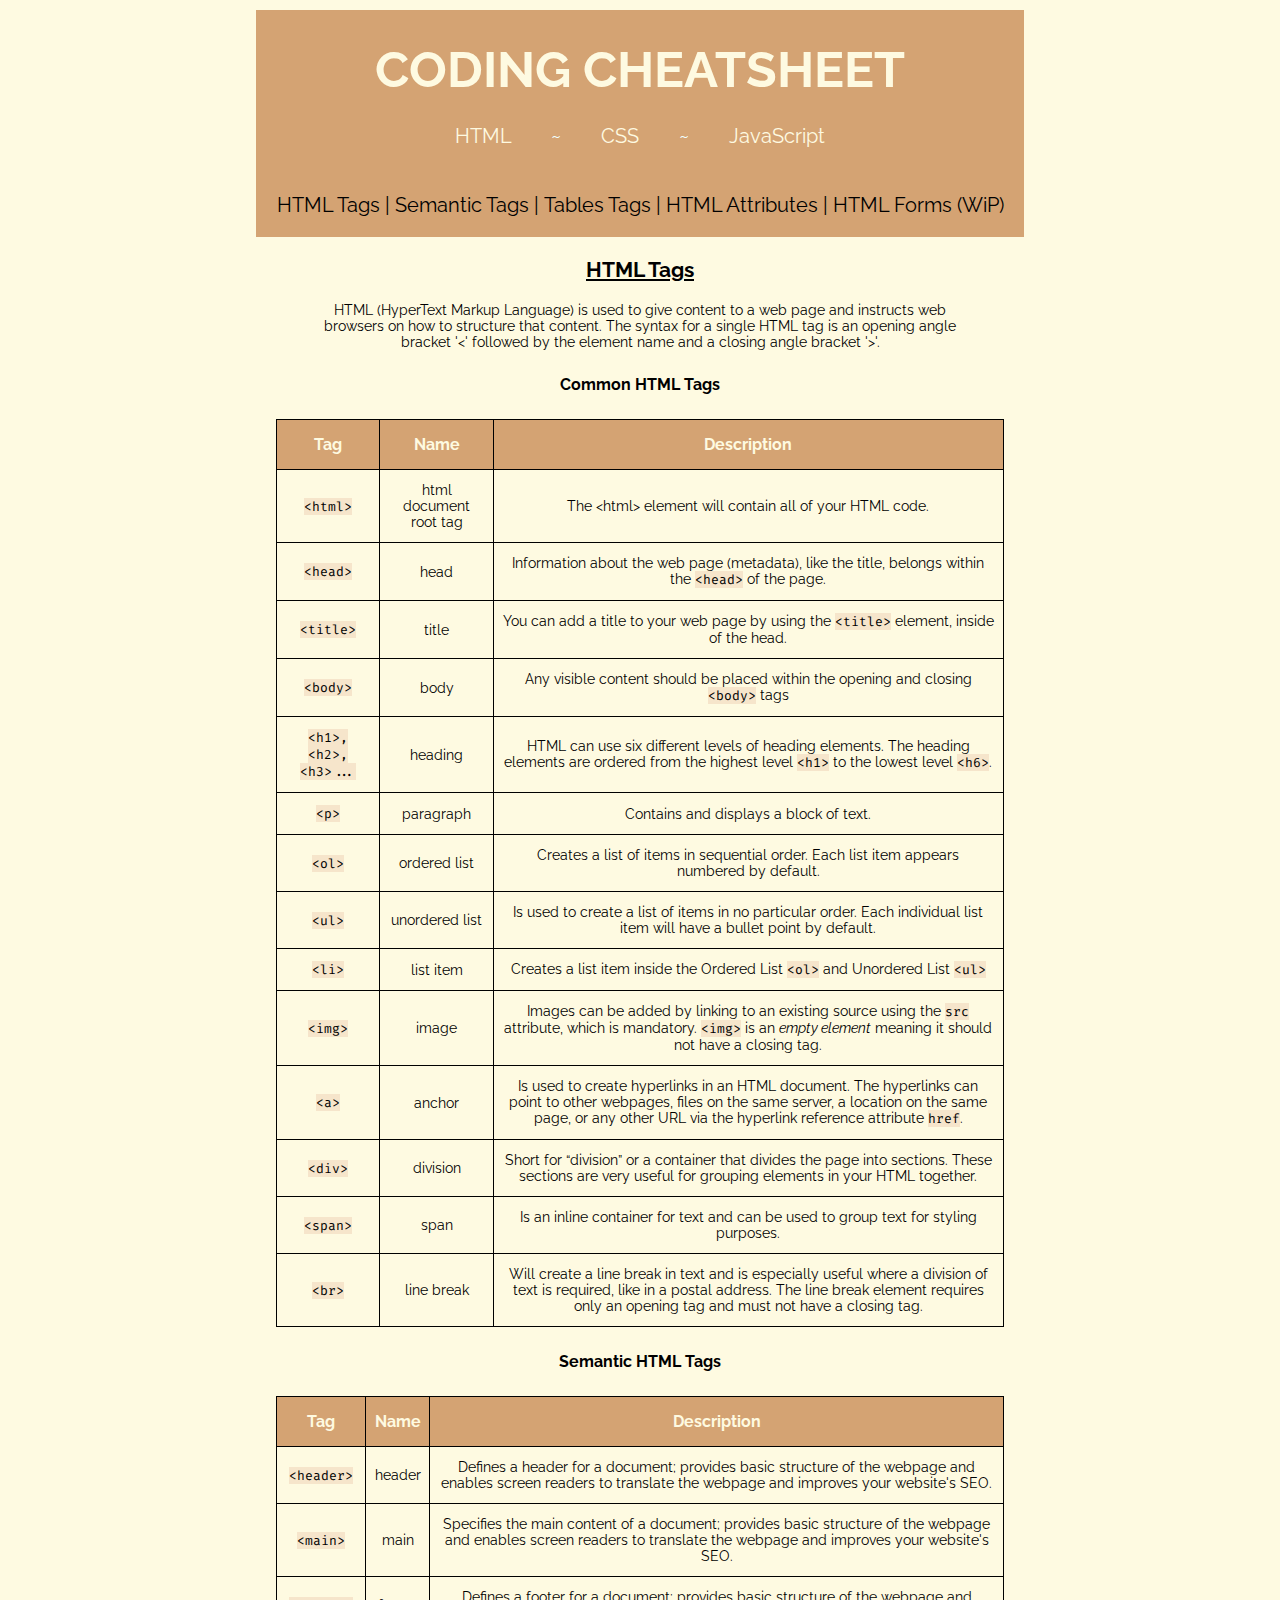
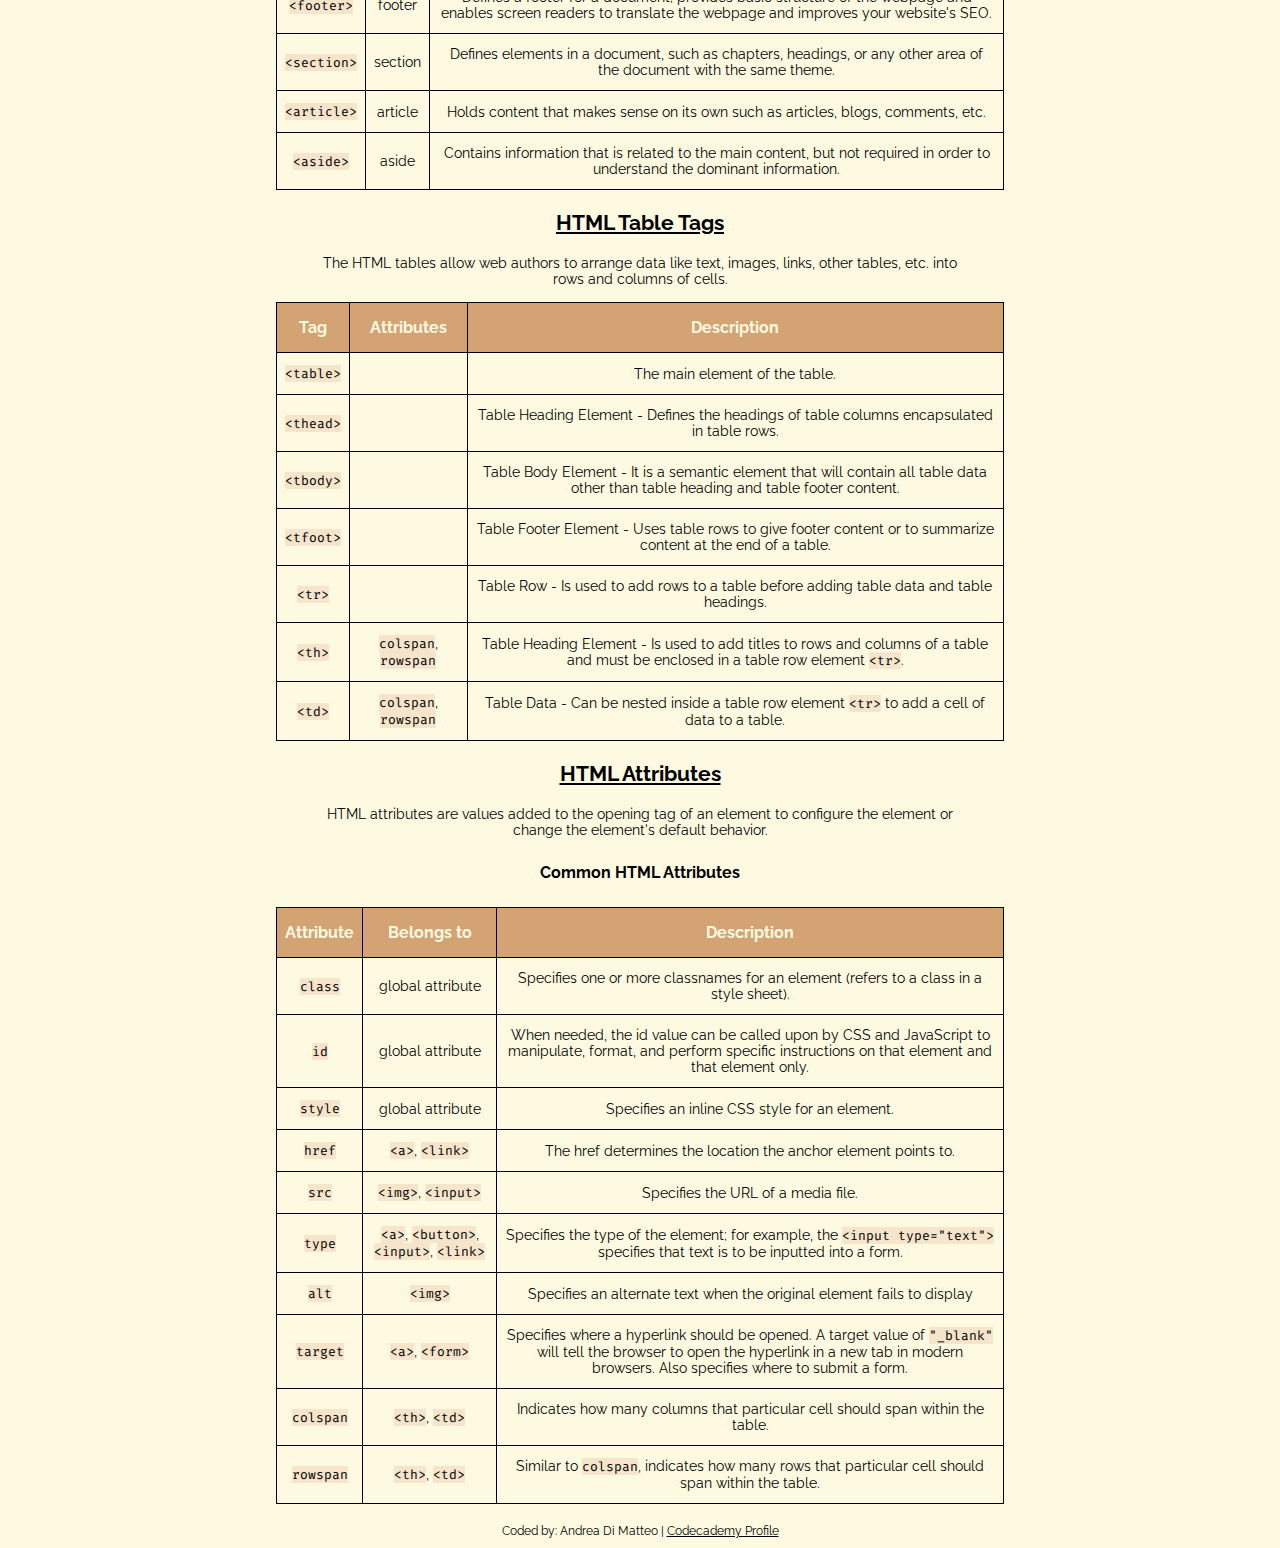
==== index.html @ 1c5f1e34 "Files uploaded" ====
<!DOCTYPE html>
<html>

<head>
    <title>HTML Cheatsheet</title>
    <link href="https://fonts.googleapis.com/css2?family=Raleway:wght@400;700&display=swap" rel="stylesheet">
    <link href="https://fonts.googleapis.com/css2?family=Fira+Code&display=swap" rel="stylesheet">
    <link rel="stylesheet" href="resources/css/styles.css" type="text/css">
</head>

<body>
    <div class="container">
        <header>
            <h1>Coding Cheatsheet</h1>
            <nav>
                <ul class="nav">
                    <li><a href="#">HTML</a>
                        <p style="color: azure; display: inline-block;">~</p>
                    </li>
                    <li><a href="css.html">CSS</a>
                        <p style="color: azure; display: inline-block;">~</p>
                    </li>
                    <li><a href="#">JavaScript</a></li>
                </ul>
            </nav>
            <ul class="nav second">
                <li><a href="#html-tags">HTML Tags |</a></li>
                <li><a href="#semantic-tags">Semantic Tags |</a></li>
                <li><a href="#table-tags">Tables Tags |</a></li>
                <li><a href="#html-attributes">HTML Attributes |</a></li>
                <li><a href="#form-tags">HTML Forms (WiP)</a></li>
            </ul>
        </header>
        <main>

            <!-- COMMON TAGS -->

            <h2 id="html-tags">HTML Tags</h2>
            <p>HTML (HyperText Markup Language) is used to give content to a web page and instructs web browsers on how
                to structure that content. The syntax for a single HTML tag is an opening angle bracket '<' followed by
                    the element name and a closing angle bracket '>'.
            </p>
            <h3>Common HTML Tags</h3>
            <table>
                <thead>
                    <tr>
                        <th>Tag</th>
                        <th>Name</th>
                        <th>Description</th>
                    </tr>
                </thead>
                <tbody>
                    <tr>
                        <td><span class="tag">&lt;html&gt;</span></td>
                        <td>html document root tag</td>
                        <td>The &lt;html&gt; element will contain all of your HTML code.</td>
                    </tr>
                    <tr>
                        <td><span class="tag">&lt;head&gt;</span></td>
                        <td>head</td>
                        <td>Information about the web page (metadata), like the title, belongs within the <span
                                class="tag">&lt;head&gt;</span> of
                            the page.</td>
                    </tr>
                    <tr>
                        <td><span class="tag">&lt;title&gt;</span></td>
                        <td>title</td>
                        <td>You can add a title to your web page by using the <span class="tag">&lt;title&gt;</span>
                            element, inside of the head.
                        </td>
                    </tr>
                    <tr>
                        <td><span class="tag">&lt;body&gt;</span></td>
                        <td>body</td>
                        <td>Any visible content should be placed within the opening and closing <span
                                class="tag">&lt;body&gt;</span> tags</td>
                    </tr>
                    <tr>
                        <td><span class="tag">&lt;h1&gt;, &lt;h2&gt;, &lt;h3&gt;...</span></td>
                        <td>heading</td>
                        <td>HTML can use six different levels of heading elements. The heading elements are ordered from
                            the highest level <span class="tag">&lt;h1&gt;</span> to the lowest level <span
                                class="tag">&lt;h6&gt;</span>.</td>
                    </tr>
                    <tr>
                        <td><span class="tag">&lt;p&gt;</span></td>
                        <td>paragraph</td>
                        <td>Contains and displays a block of text.</td>
                    </tr>
                    <tr>
                        <td><span class="tag">&lt;ol&gt;</span></td>
                        <td>ordered list</td>
                        <td>Creates a list of items in sequential order. Each list item appears numbered by default.
                        </td>
                    </tr>
                    <tr>
                        <td><span class="tag">&lt;ul&gt;</span></td>
                        <td>unordered list</td>
                        <td>Is used to create a list of items in no particular order. Each individual list item will
                            have a bullet point by default.</td>
                    </tr>
                    <tr>
                        <td><span class="tag">&lt;li&gt;</span></td>
                        <td>list item</td>
                        <td>Creates a list item inside the Ordered List <span class="tag">&lt;ol&gt;</span> and
                            Unordered List <span class="tag">&lt;ul&gt;</span></td>
                    </tr>
                    <tr>
                        <td><span class="tag">&lt;img&gt;</span></td>
                        <td>image</td>
                        <td>Images can be added by linking to an existing source using the <span class="tag">src</span>
                            attribute, which is mandatory. <span class="tag">&lt;img&gt;</span> is an <em>empty
                                element</em> meaning it should not have a closing tag.

                        </td>
                    </tr>
                    <tr>
                        <td><span class="tag">&lt;a&gt;</span></td>
                        <td>anchor</td>
                        <td>Is used to create hyperlinks in an HTML document. The hyperlinks can point to other
                            webpages, files on the same server, a location on the same page, or any other URL via the
                            hyperlink reference attribute <span class="tag">href</span>.</td>
                    </tr>
                    <tr>
                        <td><span class="tag">&lt;div&gt;</span></td>
                        <td>division</td>
                        <td>Short for “division” or a container that divides the page into sections. These sections are
                            very useful for grouping elements in your HTML together.
                        </td>
                    </tr>
                    <tr>
                        <td><span class="tag">&lt;span&gt;</span></td>
                        <td>span</td>
                        <td>Is an inline container for text and can be used to group text for styling purposes.
                        </td>
                    </tr>
                    <tr>
                        <td><span class="tag">&lt;br&gt;</span></td>
                        <td>line break</td>
                        <td>Will create a line break in text and is especially useful where a division of text is
                            required, like in a postal address. The line break element requires only an opening tag and
                            must not have a closing tag.
                        </td>
                    </tr>
                </tbody>
            </table>

            <!-- SEMANTIC TAGS-->

            <h3 id="semantic-tags">Semantic HTML Tags</h3>
            <table>
                <thead>
                    <tr>
                        <th>Tag</th>
                        <th>Name</th>
                        <th>Description</th>
                    </tr>
                </thead>
                <tbody>
                    <tr>
                        <td><span class="tag">&lt;header&gt;</span></td>
                        <td>header</td>
                        <td>Defines a header for a document; provides basic structure of the webpage and enables screen
                            readers to translate the webpage and improves your website's SEO.
                        </td>
                    </tr>
                    <tr>
                        <td><span class="tag">&lt;main&gt;</span></td>
                        <td>main</td>
                        <td>Specifies the main content of a document; provides basic structure of the webpage and
                            enables
                            screen readers to translate the webpage and improves your website's SEO.
                        </td>
                    </tr>
                    <tr>
                        <td><span class="tag">&lt;footer&gt;</span></td>
                        <td>footer</td>
                        <td>Defines a footer for a document; provides basic structure of the webpage and enables screen
                            readers to translate the webpage and improves your website's SEO.</td>
                    </tr>
                    <tr>
                        <td><span class="tag">&lt;section&gt;</span></td>
                        <td>section</td>
                        <td>Defines elements in a document, such as chapters, headings, or any other area of the
                            document
                            with the same theme.
                        </td>
                    </tr>
                    <tr>
                        <td><span class="tag">&lt;article&gt;</span></td>
                        <td>article</td>
                        <td>Holds content that makes sense on its own such as articles, blogs, comments, etc.
                        </td>
                    </tr>
                    <tr>
                        <td><span class="tag">&lt;aside&gt;</span></td>
                        <td>aside</td>
                        <td>Contains information that is related to the main content, but not required in order to
                            understand the dominant information.</td>
                    </tr>
                </tbody>
            </table>

            <!-- TABLE TAGS -->

            <h2 id="table-tags">HTML Table Tags</h2>
            <p>The HTML tables allow web authors to arrange data like text, images, links, other tables, etc. into rows
                and columns of cells.</p>
            <table>
                <thead>
                    <tr>
                        <th>Tag</th>
                        <th>Attributes</th>
                        <th>Description</th>
                    </tr>
                </thead>
                <tbody>
                    <tr>
                        <td><span class="tag">&lt;table&gt;</span></td>
                        <td></td>
                        <td>The main element of the table.</td>
                    </tr>
                    <tr>
                        <td><span class="tag">&lt;thead&gt;</span></td>
                        <td></td>
                        <td>Table Heading Element - Defines the headings of table columns encapsulated in table rows.
                        </td>
                    </tr>
                    <tr>
                        <td><span class="tag">&lt;tbody&gt;</span></td>
                        <td></td>
                        <td>Table Body Element - It is a semantic element that will contain all table data other than
                            table heading and table footer content. </td>
                    </tr>
                    <tr>
                        <td> <span class="tag">&lt;tfoot&gt;</span></td>
                        <td></td>
                        <td>Table Footer Element - Uses table rows to give footer content or to summarize content at the
                            end of a table.</td>
                    </tr>
                    <tr>
                        <td><span class="tag">&lt;tr&gt;</span></td>
                        <td></td>
                        <td>Table Row - Is used to add rows to a table before adding table data and table headings.</td>
                    </tr>
                    <tr>
                        <td><span class="tag">&lt;th&gt;</span></td>
                        <td><span class="tag">colspan</span>, <span class="tag">rowspan</span></td>
                        <td>Table Heading Element - Is used to add titles to rows and columns of a table and must be
                            enclosed in a table row element <span class="tag">&lt;tr&gt;</span>.</td>
                    </tr>
                    <tr>
                        <td><span class="tag">&lt;td&gt;</span></td>
                        <td><span class="tag">colspan</span>, <span class="tag">rowspan</span></td>
                        <td>Table Data - Can be nested inside a table row element <span class="tag">&lt;tr&gt;</span> to
                            add a cell of data to a table.</td>
                    </tr>

                </tbody>
            </table>

            <!-- ATTRIBUTES -->

            <h2 id="html-attributes">HTML Attributes</h2>
            <p>HTML attributes are values added to the opening tag of an element to configure the element or change the
                element's default behavior. </p>
            <h3>Common HTML Attributes</h3>
            <table>
                <thead>
                    <tr>
                        <th>Attribute</th>
                        <th>Belongs to</th>
                        <th>Description</th>
                    </tr>
                </thead>
                <tbody>
                    <tr>
                        <td><span class="tag">class</span></td>
                        <td>global attribute</td>
                        <td>Specifies one or more classnames for an element (refers to a class in a style sheet).</td>
                    </tr>
                    <tr>
                        <td><span class="tag">id</span></td>
                        <td>global attribute</td>
                        <td>When needed, the id value can be called upon by CSS and
                            JavaScript to manipulate, format, and perform specific instructions on that element and that
                            element only.</td>
                    </tr>
                    <tr>
                        <td><span class="tag">style</span></td>
                        <td>global attribute</td>
                        <td>Specifies an inline CSS style for an element.</td>
                    </tr>
                    <tr>
                        <td><span class="tag">href</span></td>
                        <td><span class="tag">&lt;a&gt;</span>, <span class="tag">&lt;link&gt;</span></td>
                        <td>The href determines the location the anchor element points to.</td>
                    </tr>
                    <tr>
                        <td><span class="tag">src</span></td>
                        <td><span class="tag">&lt;img&gt;</span>, <span class="tag">&lt;input&gt;</span></td>
                        <td>Specifies the URL of a media file.</td>
                    </tr>
                    <tr>
                        <td><span class="tag">type</span></td>
                        <td><span class="tag">&lt;a&gt;</span>, <span class="tag">&lt;button&gt;</span>, <span
                                class="tag">&lt;input&gt;</span>, <span class="tag">&lt;link&gt;</span></td>
                        <td>Specifies the type of the element; for example, the <span class="tag">&lt;input
                                type="text"&gt;</span> specifies that text is to be inputted into a form.</td>
                    </tr>
                    <tr>
                        <td><span class="tag">alt</span></td>
                        <td><span class="tag">&lt;img&gt;</span></td>
                        <td>Specifies an alternate text when the original element fails to display</td>
                    </tr>
                    <tr>
                        <td><span class="tag">target</span></td>
                        <td><span class="tag">&lt;a&gt;</span>, <span class="tag">&lt;form&gt;</span></td>
                        <td>Specifies where a hyperlink should be opened. A target value of <span
                                class="tag">"_blank"</span> will tell the browser to open the hyperlink in a new tab in
                            modern browsers. Also specifies where to submit a form.</td>
                    </tr>
                    <tr>
                        <td><span class="tag">colspan</span></td>
                        <td><span class="tag">&lt;th&gt;</span>, <span class="tag">&lt;td&gt;</span></td>
                        <td>Indicates how many columns that particular cell should span within the table.</td>
                    </tr>
                    <tr>
                        <td><span class="tag">rowspan</span></td>
                        <td><span class="tag">&lt;th&gt;</span>, <span class="tag">&lt;td&gt;</span></td>
                        <td>Similar to <span class="tag">colspan</span>, indicates how many rows that particular cell
                            should span within the table.</td>
                    </tr>
                </tbody>
            </table>
        </main>
        <footer>
            <div>
                <ul class="contact">
                    <li>Coded by: Andrea Di Matteo |</li>
                    <li><a href="https://www.codecademy.com/profiles/Shivian_">Codecademy Profile</a></li>
                </ul>
            </div>
        </footer>
    </div>
</body>

</html>
---- resources/css/styles.css ----
* {
  margin: 0;
  padding: 0;
  box-sizing: border-box;
}

body {
  background-color: hsl(52, 94%, 94%);
  font-family: 'Raleway', sans-serif;
  text-align: center;
  font-size: 14px;
}

.container {
  margin: 10px auto;
  width: 60%;
  min-width: 380px;
}

header {
  background-color: hsl(30, 53%, 64%);
}

h1 {
  font-size: 50px;
  text-align: center;
  text-transform: uppercase;
  padding: 30px;
  padding-bottom: 10px;
  color: hsl(52, 94%, 94%);
}

ul {
  list-style-type: none;
  text-align: center;
  font-size: 20px;
  padding-bottom: 20px;
}

li {
  display: inline;
}

.nav a {
  text-decoration: none;
  color: hsl(52, 94%, 94%);
}

.second {
  margin: 10px;
}

.second a{
  color: black;
}

a:hover {
  color: black;
  opacity: 75%;
  text-decoration: none;
}

main {
  padding: 20px;
  padding-top: 0px;
}

h2 {
  text-decoration: underline;
  margin: 20px;
}

h3 {
  margin: 25px;
}

p {
  margin: 15px;
  padding: 0px 20px;
}

table {
  border-collapse: collapse;
  width: 100;
}

th {
  height: 50px;
  font-size: 16px;
  text-align: center;
  background-color: hsl(30, 53%, 64%);
  color: hsl(52, 94%, 94%);;
}

td, th {
  border: 1px solid black;
  padding: 8px;
  padding-top: 12px;
  padding-bottom: 12px;
}

.tag {
  font-family: 'Fira Code', monospace;
  font-size: 13px;
  background-color: hsl(37, 70%, 88%);
}

tr:hover {
  background-color: hsl(43, 82%, 89%);
}

.contact{
  font-size: 12px;
  padding-bottom: 0;
}

.contact a {
  color: black;
}
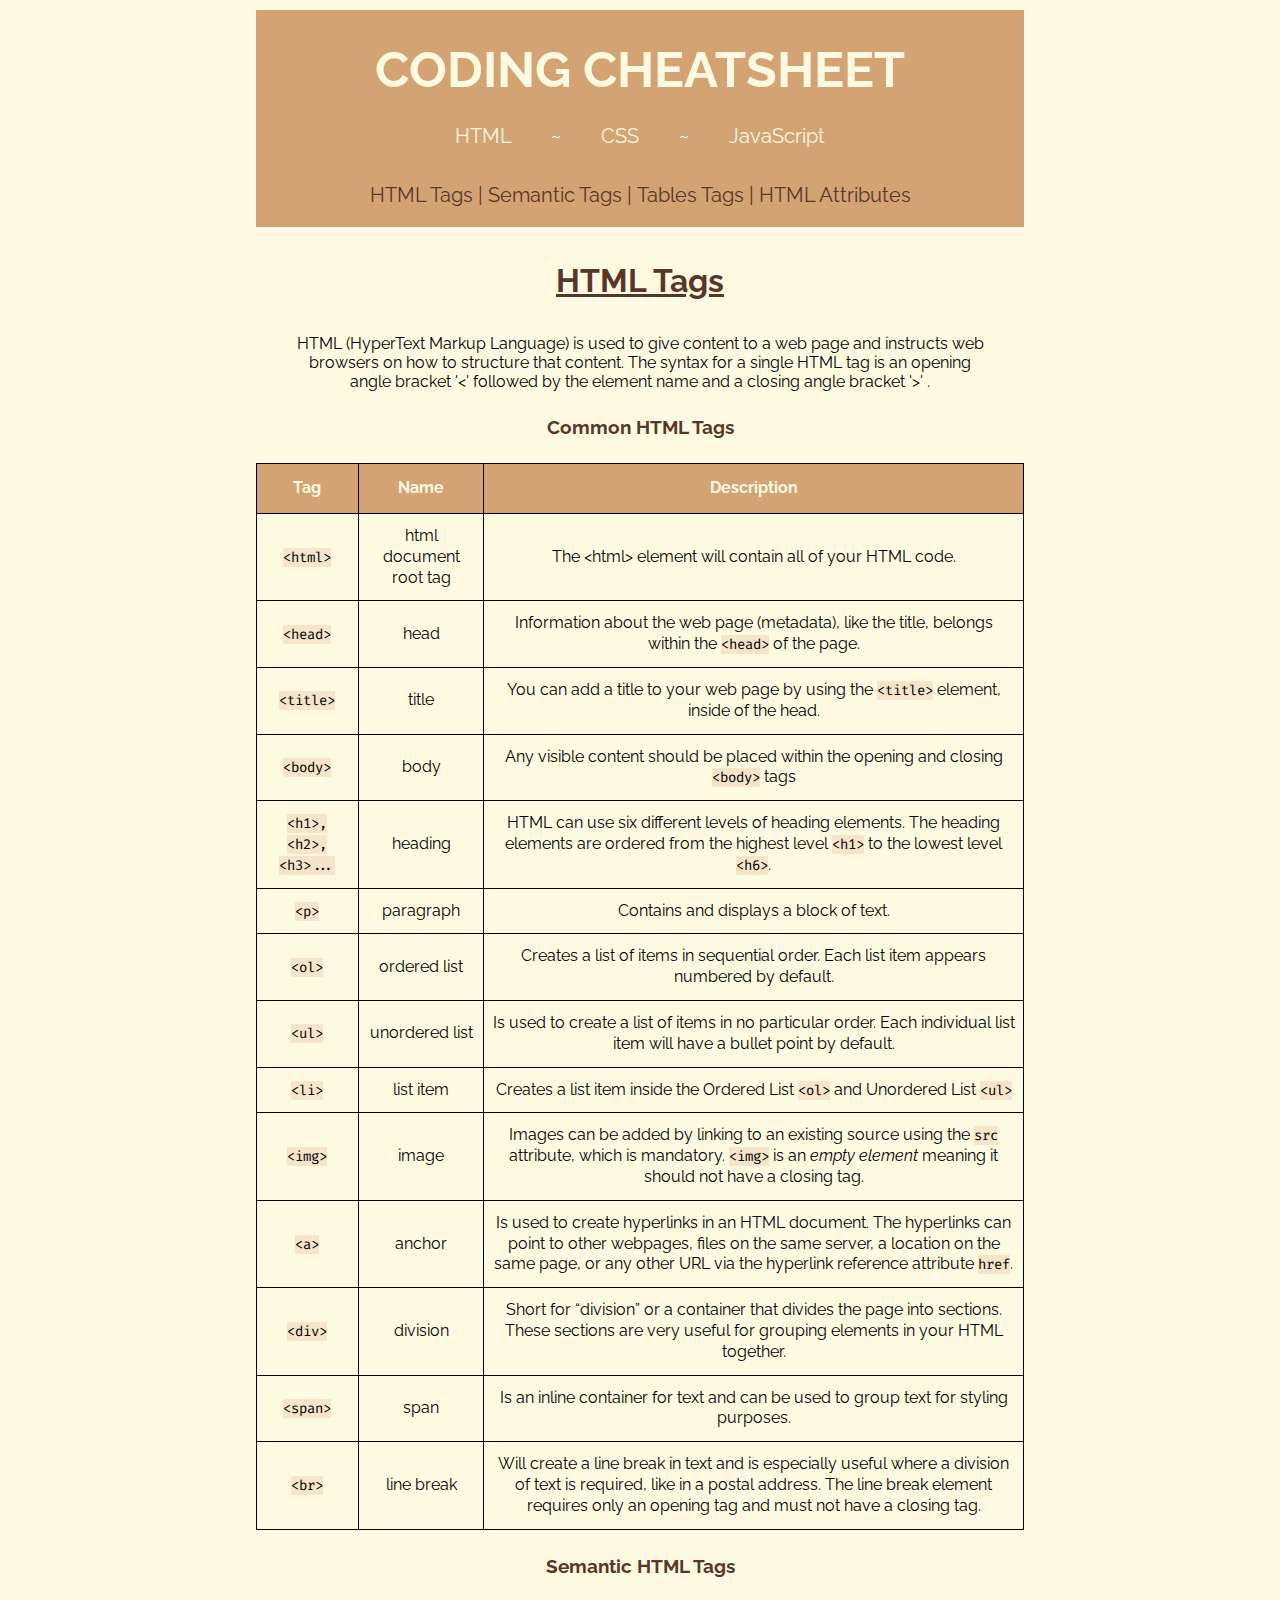
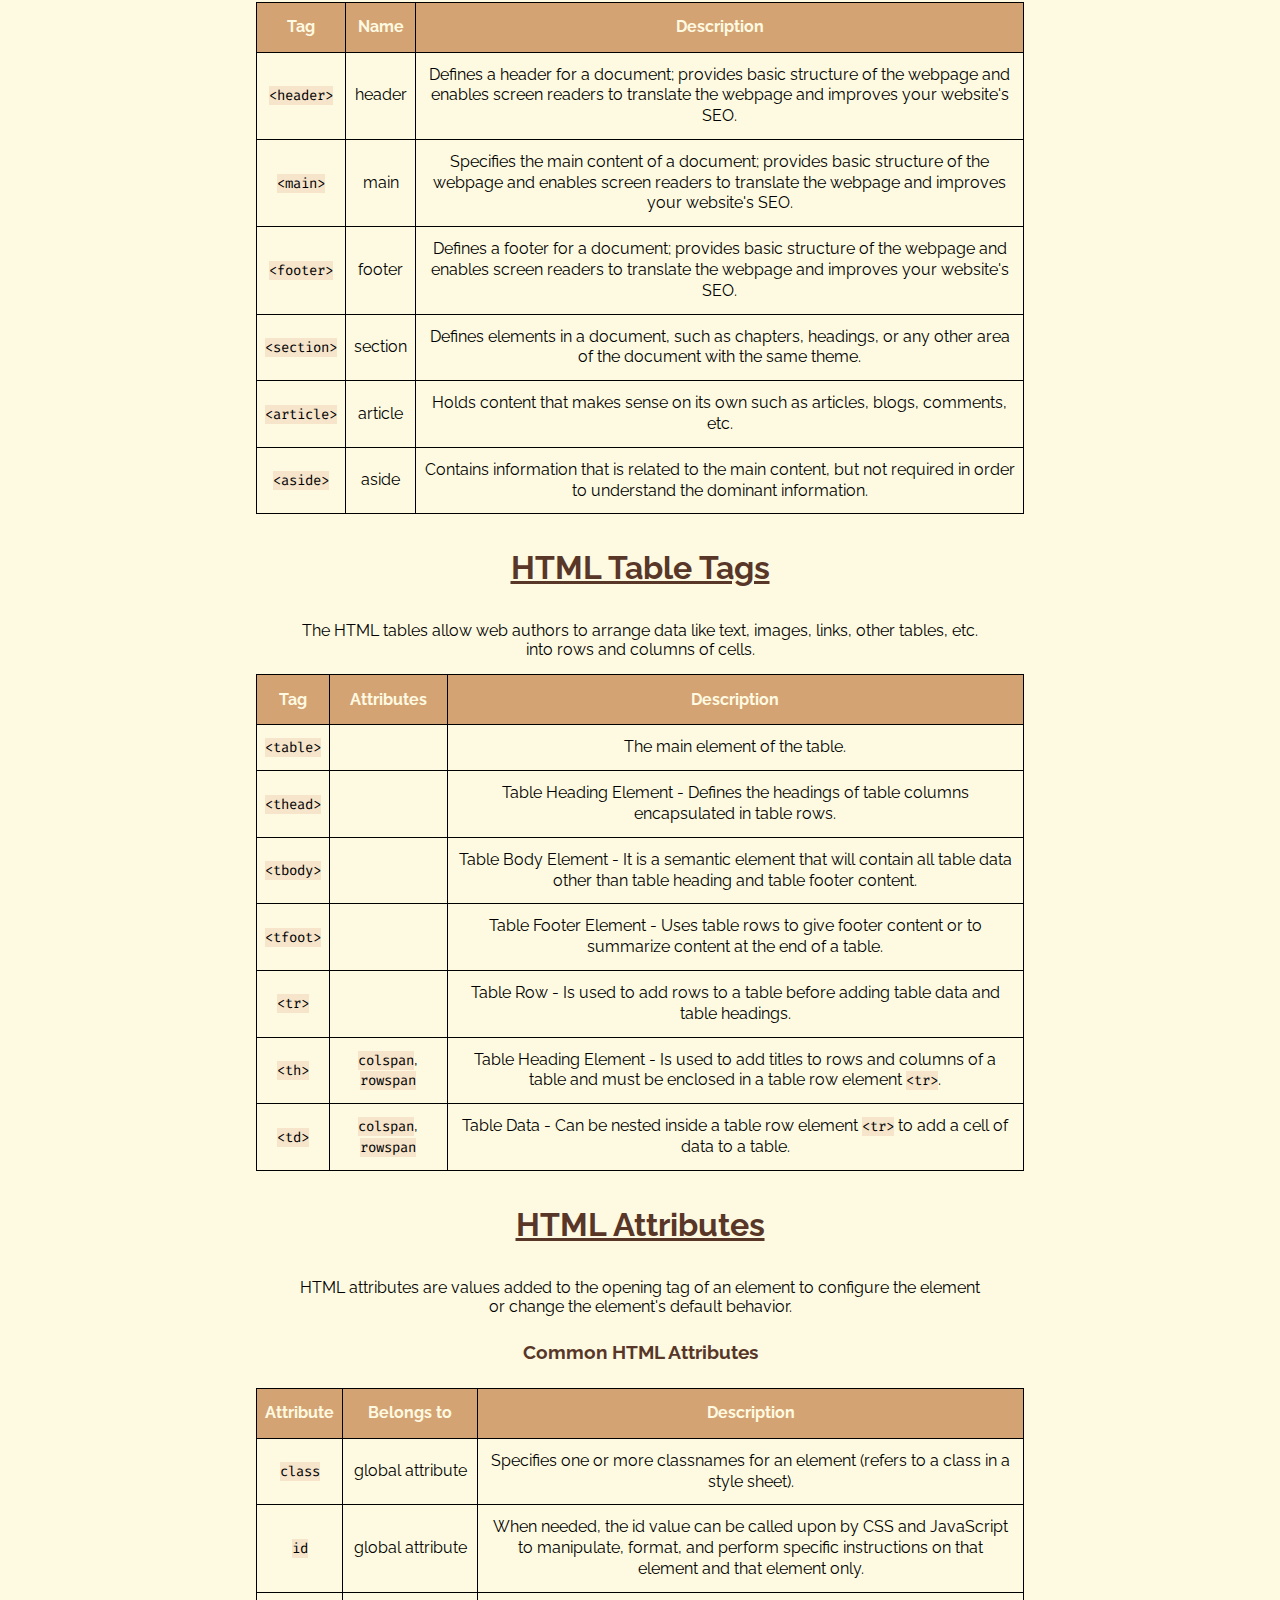
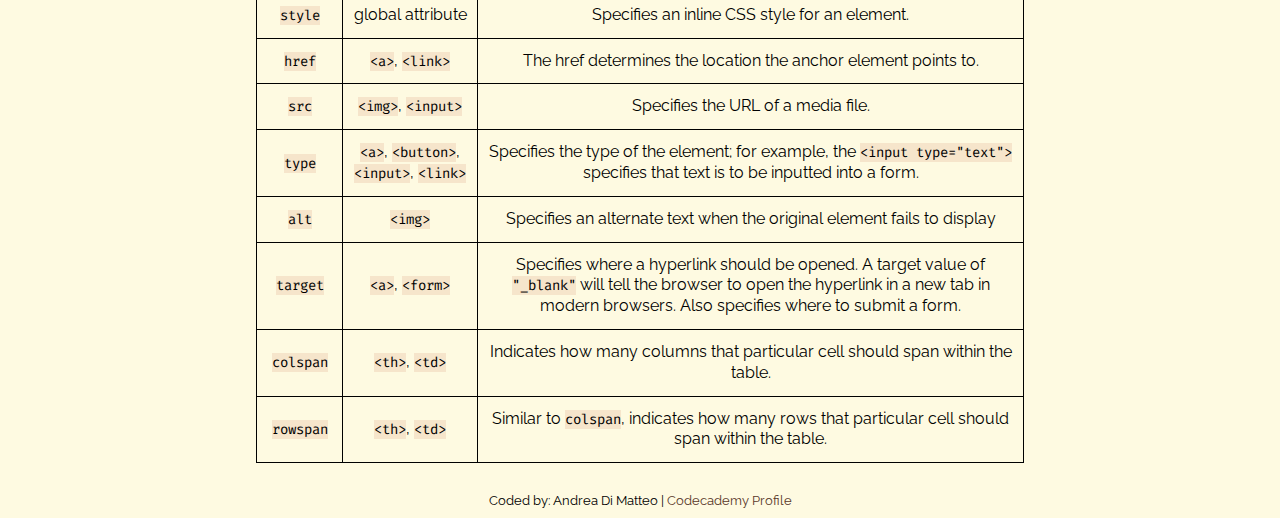
==== commit 690a9156: "Minor adjustments" ====
--- a/index.html
+++ b/index.html
@@ -12,25 +12,24 @@
     <div class="container">
         <header>
             <h1>Coding Cheatsheet</h1>
-            <nav>
-                <ul class="nav">
-                    <li><a href="#">HTML</a>
-                        <p style="color: azure; display: inline-block;">~</p>
-                    </li>
-                    <li><a href="css.html">CSS</a>
-                        <p style="color: azure; display: inline-block;">~</p>
-                    </li>
-                    <li><a href="#">JavaScript</a></li>
-                </ul>
-            </nav>
-            <ul class="nav second">
+            <ul class="links">
+                <li><a href="#">HTML</a>
+                    <p style="color: azure; display: inline-block;">~</p>
+                </li>
+                <li><a href="css.html">CSS</a>
+                    <p style="color: azure; display: inline-block;">~</p>
+                </li>
+                <li><a href="#">JavaScript</a></li>
+            </ul>
+        </header>
+        <nav>
+            <ul>
                 <li><a href="#html-tags">HTML Tags |</a></li>
                 <li><a href="#semantic-tags">Semantic Tags |</a></li>
                 <li><a href="#table-tags">Tables Tags |</a></li>
-                <li><a href="#html-attributes">HTML Attributes |</a></li>
-                <li><a href="#form-tags">HTML Forms (WiP)</a></li>
+                <li><a href="#html-attributes">HTML Attributes</a></li>
             </ul>
-        </header>
+        </nav>
         <main>
 
             <!-- COMMON TAGS -->
@@ -38,309 +37,331 @@
             <h2 id="html-tags">HTML Tags</h2>
             <p>HTML (HyperText Markup Language) is used to give content to a web page and instructs web browsers on how
                 to structure that content. The syntax for a single HTML tag is an opening angle bracket '<' followed by
-                    the element name and a closing angle bracket '>'.
-            </p>
-            <h3>Common HTML Tags</h3>
-            <table>
-                <thead>
-                    <tr>
-                        <th>Tag</th>
-                        <th>Name</th>
-                        <th>Description</th>
-                    </tr>
-                </thead>
-                <tbody>
-                    <tr>
-                        <td><span class="tag">&lt;html&gt;</span></td>
-                        <td>html document root tag</td>
-                        <td>The &lt;html&gt; element will contain all of your HTML code.</td>
-                    </tr>
-                    <tr>
-                        <td><span class="tag">&lt;head&gt;</span></td>
-                        <td>head</td>
-                        <td>Information about the web page (metadata), like the title, belongs within the <span
-                                class="tag">&lt;head&gt;</span> of
-                            the page.</td>
-                    </tr>
-                    <tr>
-                        <td><span class="tag">&lt;title&gt;</span></td>
-                        <td>title</td>
-                        <td>You can add a title to your web page by using the <span class="tag">&lt;title&gt;</span>
-                            element, inside of the head.
-                        </td>
-                    </tr>
-                    <tr>
-                        <td><span class="tag">&lt;body&gt;</span></td>
-                        <td>body</td>
-                        <td>Any visible content should be placed within the opening and closing <span
-                                class="tag">&lt;body&gt;</span> tags</td>
-                    </tr>
-                    <tr>
-                        <td><span class="tag">&lt;h1&gt;, &lt;h2&gt;, &lt;h3&gt;...</span></td>
-                        <td>heading</td>
-                        <td>HTML can use six different levels of heading elements. The heading elements are ordered from
-                            the highest level <span class="tag">&lt;h1&gt;</span> to the lowest level <span
-                                class="tag">&lt;h6&gt;</span>.</td>
-                    </tr>
-                    <tr>
-                        <td><span class="tag">&lt;p&gt;</span></td>
-                        <td>paragraph</td>
-                        <td>Contains and displays a block of text.</td>
-                    </tr>
-                    <tr>
-                        <td><span class="tag">&lt;ol&gt;</span></td>
-                        <td>ordered list</td>
-                        <td>Creates a list of items in sequential order. Each list item appears numbered by default.
-                        </td>
-                    </tr>
-                    <tr>
-                        <td><span class="tag">&lt;ul&gt;</span></td>
-                        <td>unordered list</td>
-                        <td>Is used to create a list of items in no particular order. Each individual list item will
-                            have a bullet point by default.</td>
-                    </tr>
-                    <tr>
-                        <td><span class="tag">&lt;li&gt;</span></td>
-                        <td>list item</td>
-                        <td>Creates a list item inside the Ordered List <span class="tag">&lt;ol&gt;</span> and
-                            Unordered List <span class="tag">&lt;ul&gt;</span></td>
-                    </tr>
-                    <tr>
-                        <td><span class="tag">&lt;img&gt;</span></td>
-                        <td>image</td>
-                        <td>Images can be added by linking to an existing source using the <span class="tag">src</span>
-                            attribute, which is mandatory. <span class="tag">&lt;img&gt;</span> is an <em>empty
-                                element</em> meaning it should not have a closing tag.
-
-                        </td>
-                    </tr>
-                    <tr>
-                        <td><span class="tag">&lt;a&gt;</span></td>
-                        <td>anchor</td>
-                        <td>Is used to create hyperlinks in an HTML document. The hyperlinks can point to other
-                            webpages, files on the same server, a location on the same page, or any other URL via the
-                            hyperlink reference attribute <span class="tag">href</span>.</td>
-                    </tr>
-                    <tr>
-                        <td><span class="tag">&lt;div&gt;</span></td>
-                        <td>division</td>
-                        <td>Short for “division” or a container that divides the page into sections. These sections are
-                            very useful for grouping elements in your HTML together.
-                        </td>
-                    </tr>
-                    <tr>
-                        <td><span class="tag">&lt;span&gt;</span></td>
-                        <td>span</td>
-                        <td>Is an inline container for text and can be used to group text for styling purposes.
-                        </td>
-                    </tr>
-                    <tr>
-                        <td><span class="tag">&lt;br&gt;</span></td>
-                        <td>line break</td>
-                        <td>Will create a line break in text and is especially useful where a division of text is
-                            required, like in a postal address. The line break element requires only an opening tag and
-                            must not have a closing tag.
-                        </td>
-                    </tr>
-                </tbody>
-            </table>
-
-            <!-- SEMANTIC TAGS-->
-
-            <h3 id="semantic-tags">Semantic HTML Tags</h3>
-            <table>
-                <thead>
-                    <tr>
-                        <th>Tag</th>
-                        <th>Name</th>
-                        <th>Description</th>
-                    </tr>
-                </thead>
-                <tbody>
-                    <tr>
-                        <td><span class="tag">&lt;header&gt;</span></td>
-                        <td>header</td>
-                        <td>Defines a header for a document; provides basic structure of the webpage and enables screen
-                            readers to translate the webpage and improves your website's SEO.
-                        </td>
-                    </tr>
-                    <tr>
-                        <td><span class="tag">&lt;main&gt;</span></td>
-                        <td>main</td>
-                        <td>Specifies the main content of a document; provides basic structure of the webpage and
-                            enables
-                            screen readers to translate the webpage and improves your website's SEO.
-                        </td>
-                    </tr>
-                    <tr>
-                        <td><span class="tag">&lt;footer&gt;</span></td>
-                        <td>footer</td>
-                        <td>Defines a footer for a document; provides basic structure of the webpage and enables screen
-                            readers to translate the webpage and improves your website's SEO.</td>
-                    </tr>
-                    <tr>
-                        <td><span class="tag">&lt;section&gt;</span></td>
-                        <td>section</td>
-                        <td>Defines elements in a document, such as chapters, headings, or any other area of the
-                            document
-                            with the same theme.
-                        </td>
-                    </tr>
-                    <tr>
-                        <td><span class="tag">&lt;article&gt;</span></td>
-                        <td>article</td>
-                        <td>Holds content that makes sense on its own such as articles, blogs, comments, etc.
-                        </td>
-                    </tr>
-                    <tr>
-                        <td><span class="tag">&lt;aside&gt;</span></td>
-                        <td>aside</td>
-                        <td>Contains information that is related to the main content, but not required in order to
-                            understand the dominant information.</td>
-                    </tr>
-                </tbody>
-            </table>
-
-            <!-- TABLE TAGS -->
-
-            <h2 id="table-tags">HTML Table Tags</h2>
-            <p>The HTML tables allow web authors to arrange data like text, images, links, other tables, etc. into rows
-                and columns of cells.</p>
-            <table>
-                <thead>
-                    <tr>
-                        <th>Tag</th>
-                        <th>Attributes</th>
-                        <th>Description</th>
-                    </tr>
-                </thead>
-                <tbody>
-                    <tr>
-                        <td><span class="tag">&lt;table&gt;</span></td>
-                        <td></td>
-                        <td>The main element of the table.</td>
-                    </tr>
-                    <tr>
-                        <td><span class="tag">&lt;thead&gt;</span></td>
-                        <td></td>
-                        <td>Table Heading Element - Defines the headings of table columns encapsulated in table rows.
-                        </td>
-                    </tr>
-                    <tr>
-                        <td><span class="tag">&lt;tbody&gt;</span></td>
-                        <td></td>
-                        <td>Table Body Element - It is a semantic element that will contain all table data other than
-                            table heading and table footer content. </td>
-                    </tr>
-                    <tr>
-                        <td> <span class="tag">&lt;tfoot&gt;</span></td>
-                        <td></td>
-                        <td>Table Footer Element - Uses table rows to give footer content or to summarize content at the
-                            end of a table.</td>
-                    </tr>
-                    <tr>
-                        <td><span class="tag">&lt;tr&gt;</span></td>
-                        <td></td>
-                        <td>Table Row - Is used to add rows to a table before adding table data and table headings.</td>
-                    </tr>
-                    <tr>
-                        <td><span class="tag">&lt;th&gt;</span></td>
-                        <td><span class="tag">colspan</span>, <span class="tag">rowspan</span></td>
-                        <td>Table Heading Element - Is used to add titles to rows and columns of a table and must be
-                            enclosed in a table row element <span class="tag">&lt;tr&gt;</span>.</td>
-                    </tr>
-                    <tr>
-                        <td><span class="tag">&lt;td&gt;</span></td>
-                        <td><span class="tag">colspan</span>, <span class="tag">rowspan</span></td>
-                        <td>Table Data - Can be nested inside a table row element <span class="tag">&lt;tr&gt;</span> to
-                            add a cell of data to a table.</td>
-                    </tr>
-
-                </tbody>
-            </table>
-
-            <!-- ATTRIBUTES -->
-
-            <h2 id="html-attributes">HTML Attributes</h2>
-            <p>HTML attributes are values added to the opening tag of an element to configure the element or change the
-                element's default behavior. </p>
-            <h3>Common HTML Attributes</h3>
-            <table>
-                <thead>
-                    <tr>
-                        <th>Attribute</th>
-                        <th>Belongs to</th>
-                        <th>Description</th>
-                    </tr>
-                </thead>
-                <tbody>
-                    <tr>
-                        <td><span class="tag">class</span></td>
-                        <td>global attribute</td>
-                        <td>Specifies one or more classnames for an element (refers to a class in a style sheet).</td>
-                    </tr>
-                    <tr>
-                        <td><span class="tag">id</span></td>
-                        <td>global attribute</td>
-                        <td>When needed, the id value can be called upon by CSS and
-                            JavaScript to manipulate, format, and perform specific instructions on that element and that
-                            element only.</td>
-                    </tr>
-                    <tr>
-                        <td><span class="tag">style</span></td>
-                        <td>global attribute</td>
-                        <td>Specifies an inline CSS style for an element.</td>
-                    </tr>
-                    <tr>
-                        <td><span class="tag">href</span></td>
-                        <td><span class="tag">&lt;a&gt;</span>, <span class="tag">&lt;link&gt;</span></td>
-                        <td>The href determines the location the anchor element points to.</td>
-                    </tr>
-                    <tr>
-                        <td><span class="tag">src</span></td>
-                        <td><span class="tag">&lt;img&gt;</span>, <span class="tag">&lt;input&gt;</span></td>
-                        <td>Specifies the URL of a media file.</td>
-                    </tr>
-                    <tr>
-                        <td><span class="tag">type</span></td>
-                        <td><span class="tag">&lt;a&gt;</span>, <span class="tag">&lt;button&gt;</span>, <span
-                                class="tag">&lt;input&gt;</span>, <span class="tag">&lt;link&gt;</span></td>
-                        <td>Specifies the type of the element; for example, the <span class="tag">&lt;input
-                                type="text"&gt;</span> specifies that text is to be inputted into a form.</td>
-                    </tr>
-                    <tr>
-                        <td><span class="tag">alt</span></td>
-                        <td><span class="tag">&lt;img&gt;</span></td>
-                        <td>Specifies an alternate text when the original element fails to display</td>
-                    </tr>
-                    <tr>
-                        <td><span class="tag">target</span></td>
-                        <td><span class="tag">&lt;a&gt;</span>, <span class="tag">&lt;form&gt;</span></td>
-                        <td>Specifies where a hyperlink should be opened. A target value of <span
-                                class="tag">"_blank"</span> will tell the browser to open the hyperlink in a new tab in
-                            modern browsers. Also specifies where to submit a form.</td>
-                    </tr>
-                    <tr>
-                        <td><span class="tag">colspan</span></td>
-                        <td><span class="tag">&lt;th&gt;</span>, <span class="tag">&lt;td&gt;</span></td>
-                        <td>Indicates how many columns that particular cell should span within the table.</td>
-                    </tr>
-                    <tr>
-                        <td><span class="tag">rowspan</span></td>
-                        <td><span class="tag">&lt;th&gt;</span>, <span class="tag">&lt;td&gt;</span></td>
-                        <td>Similar to <span class="tag">colspan</span>, indicates how many rows that particular cell
-                            should span within the table.</td>
-                    </tr>
-                </tbody>
-            </table>
+                    the element name and a closing angle bracket '>' . </p>
+                    <h3>Common HTML Tags</h3>
+                    <table>
+                        <thead>
+                            <tr>
+                                <th>Tag</th>
+                                <th>Name</th>
+                                <th>Description</th>
+                            </tr>
+                        </thead>
+                        <tbody>
+                            <tr>
+                                <td><span class="tag">&lt;html&gt;</span></td>
+                                <td>html document root tag</td>
+                                <td>The &lt;html&gt; element will contain all of your HTML code.</td>
+                            </tr>
+                            <tr>
+                                <td><span class="tag">&lt;head&gt;</span></td>
+                                <td>head</td>
+                                <td>Information about the web page (metadata), like the title, belongs within the <span
+                                        class="tag">&lt;head&gt;</span> of
+                                    the page.</td>
+                            </tr>
+                            <tr>
+                                <td><span class="tag">&lt;title&gt;</span></td>
+                                <td>title</td>
+                                <td>You can add a title to your web page by using the <span
+                                        class="tag">&lt;title&gt;</span>
+                                    element, inside of the head.
+                                </td>
+                            </tr>
+                            <tr>
+                                <td><span class="tag">&lt;body&gt;</span></td>
+                                <td>body</td>
+                                <td>Any visible content should be placed within the opening and closing <span
+                                        class="tag">&lt;body&gt;</span> tags</td>
+                            </tr>
+                            <tr>
+                                <td><span class="tag">&lt;h1&gt;, &lt;h2&gt;, &lt;h3&gt;...</span></td>
+                                <td>heading</td>
+                                <td>HTML can use six different levels of heading elements. The heading elements are
+                                    ordered from
+                                    the highest level <span class="tag">&lt;h1&gt;</span> to the lowest level <span
+                                        class="tag">&lt;h6&gt;</span>.</td>
+                            </tr>
+                            <tr>
+                                <td><span class="tag">&lt;p&gt;</span></td>
+                                <td>paragraph</td>
+                                <td>Contains and displays a block of text.</td>
+                            </tr>
+                            <tr>
+                                <td><span class="tag">&lt;ol&gt;</span></td>
+                                <td>ordered list</td>
+                                <td>Creates a list of items in sequential order. Each list item appears numbered by
+                                    default.
+                                </td>
+                            </tr>
+                            <tr>
+                                <td><span class="tag">&lt;ul&gt;</span></td>
+                                <td>unordered list</td>
+                                <td>Is used to create a list of items in no particular order. Each individual list item
+                                    will
+                                    have a bullet point by default.</td>
+                            </tr>
+                            <tr>
+                                <td><span class="tag">&lt;li&gt;</span></td>
+                                <td>list item</td>
+                                <td>Creates a list item inside the Ordered List <span class="tag">&lt;ol&gt;</span> and
+                                    Unordered List <span class="tag">&lt;ul&gt;</span></td>
+                            </tr>
+                            <tr>
+                                <td><span class="tag">&lt;img&gt;</span></td>
+                                <td>image</td>
+                                <td>Images can be added by linking to an existing source using the <span
+                                        class="tag">src</span>
+                                    attribute, which is mandatory. <span class="tag">&lt;img&gt;</span> is an <em>empty
+                                        element</em> meaning it should not have a closing tag.
+
+                                </td>
+                            </tr>
+                            <tr>
+                                <td><span class="tag">&lt;a&gt;</span></td>
+                                <td>anchor</td>
+                                <td>Is used to create hyperlinks in an HTML document. The hyperlinks can point to other
+                                    webpages, files on the same server, a location on the same page, or any other URL
+                                    via the
+                                    hyperlink reference attribute <span class="tag">href</span>.</td>
+                            </tr>
+                            <tr>
+                                <td><span class="tag">&lt;div&gt;</span></td>
+                                <td>division</td>
+                                <td>Short for “division” or a container that divides the page into sections. These
+                                    sections are
+                                    very useful for grouping elements in your HTML together.
+                                </td>
+                            </tr>
+                            <tr>
+                                <td><span class="tag">&lt;span&gt;</span></td>
+                                <td>span</td>
+                                <td>Is an inline container for text and can be used to group text for styling purposes.
+                                </td>
+                            </tr>
+                            <tr>
+                                <td><span class="tag">&lt;br&gt;</span></td>
+                                <td>line break</td>
+                                <td>Will create a line break in text and is especially useful where a division of text
+                                    is
+                                    required, like in a postal address. The line break element requires only an opening
+                                    tag and
+                                    must not have a closing tag.
+                                </td>
+                            </tr>
+                        </tbody>
+                    </table>
+
+                    <!-- SEMANTIC TAGS-->
+
+                    <h3 id="semantic-tags">Semantic HTML Tags</h3>
+                    <table>
+                        <thead>
+                            <tr>
+                                <th>Tag</th>
+                                <th>Name</th>
+                                <th>Description</th>
+                            </tr>
+                        </thead>
+                        <tbody>
+                            <tr>
+                                <td><span class="tag">&lt;header&gt;</span></td>
+                                <td>header</td>
+                                <td>Defines a header for a document; provides basic structure of the webpage and enables
+                                    screen
+                                    readers to translate the webpage and improves your website's SEO.
+                                </td>
+                            </tr>
+                            <tr>
+                                <td><span class="tag">&lt;main&gt;</span></td>
+                                <td>main</td>
+                                <td>Specifies the main content of a document; provides basic structure of the webpage
+                                    and
+                                    enables
+                                    screen readers to translate the webpage and improves your website's SEO.
+                                </td>
+                            </tr>
+                            <tr>
+                                <td><span class="tag">&lt;footer&gt;</span></td>
+                                <td>footer</td>
+                                <td>Defines a footer for a document; provides basic structure of the webpage and enables
+                                    screen
+                                    readers to translate the webpage and improves your website's SEO.</td>
+                            </tr>
+                            <tr>
+                                <td><span class="tag">&lt;section&gt;</span></td>
+                                <td>section</td>
+                                <td>Defines elements in a document, such as chapters, headings, or any other area of the
+                                    document
+                                    with the same theme.
+                                </td>
+                            </tr>
+                            <tr>
+                                <td><span class="tag">&lt;article&gt;</span></td>
+                                <td>article</td>
+                                <td>Holds content that makes sense on its own such as articles, blogs, comments, etc.
+                                </td>
+                            </tr>
+                            <tr>
+                                <td><span class="tag">&lt;aside&gt;</span></td>
+                                <td>aside</td>
+                                <td>Contains information that is related to the main content, but not required in order
+                                    to
+                                    understand the dominant information.</td>
+                            </tr>
+                        </tbody>
+                    </table>
+
+                    <!-- TABLE TAGS -->
+
+                    <h2 id="table-tags">HTML Table Tags</h2>
+                    <p>The HTML tables allow web authors to arrange data like text, images, links, other tables, etc.
+                        into rows
+                        and columns of cells.</p>
+                    <table>
+                        <thead>
+                            <tr>
+                                <th>Tag</th>
+                                <th>Attributes</th>
+                                <th>Description</th>
+                            </tr>
+                        </thead>
+                        <tbody>
+                            <tr>
+                                <td><span class="tag">&lt;table&gt;</span></td>
+                                <td></td>
+                                <td>The main element of the table.</td>
+                            </tr>
+                            <tr>
+                                <td><span class="tag">&lt;thead&gt;</span></td>
+                                <td></td>
+                                <td>Table Heading Element - Defines the headings of table columns encapsulated in table
+                                    rows.
+                                </td>
+                            </tr>
+                            <tr>
+                                <td><span class="tag">&lt;tbody&gt;</span></td>
+                                <td></td>
+                                <td>Table Body Element - It is a semantic element that will contain all table data other
+                                    than
+                                    table heading and table footer content. </td>
+                            </tr>
+                            <tr>
+                                <td> <span class="tag">&lt;tfoot&gt;</span></td>
+                                <td></td>
+                                <td>Table Footer Element - Uses table rows to give footer content or to summarize
+                                    content at the
+                                    end of a table.</td>
+                            </tr>
+                            <tr>
+                                <td><span class="tag">&lt;tr&gt;</span></td>
+                                <td></td>
+                                <td>Table Row - Is used to add rows to a table before adding table data and table
+                                    headings.</td>
+                            </tr>
+                            <tr>
+                                <td><span class="tag">&lt;th&gt;</span></td>
+                                <td><span class="tag">colspan</span>, <span class="tag">rowspan</span></td>
+                                <td>Table Heading Element - Is used to add titles to rows and columns of a table and
+                                    must be
+                                    enclosed in a table row element <span class="tag">&lt;tr&gt;</span>.</td>
+                            </tr>
+                            <tr>
+                                <td><span class="tag">&lt;td&gt;</span></td>
+                                <td><span class="tag">colspan</span>, <span class="tag">rowspan</span></td>
+                                <td>Table Data - Can be nested inside a table row element <span
+                                        class="tag">&lt;tr&gt;</span> to
+                                    add a cell of data to a table.</td>
+                            </tr>
+
+                        </tbody>
+                    </table>
+
+                    <!-- ATTRIBUTES -->
+
+                    <h2 id="html-attributes">HTML Attributes</h2>
+                    <p>HTML attributes are values added to the opening tag of an element to configure the element or
+                        change the
+                        element's default behavior. </p>
+                    <h3>Common HTML Attributes</h3>
+                    <table>
+                        <thead>
+                            <tr>
+                                <th>Attribute</th>
+                                <th>Belongs to</th>
+                                <th>Description</th>
+                            </tr>
+                        </thead>
+                        <tbody>
+                            <tr>
+                                <td><span class="tag">class</span></td>
+                                <td>global attribute</td>
+                                <td>Specifies one or more classnames for an element (refers to a class in a style
+                                    sheet).</td>
+                            </tr>
+                            <tr>
+                                <td><span class="tag">id</span></td>
+                                <td>global attribute</td>
+                                <td>When needed, the id value can be called upon by CSS and
+                                    JavaScript to manipulate, format, and perform specific instructions on that element
+                                    and that
+                                    element only.</td>
+                            </tr>
+                            <tr>
+                                <td><span class="tag">style</span></td>
+                                <td>global attribute</td>
+                                <td>Specifies an inline CSS style for an element.</td>
+                            </tr>
+                            <tr>
+                                <td><span class="tag">href</span></td>
+                                <td><span class="tag">&lt;a&gt;</span>, <span class="tag">&lt;link&gt;</span></td>
+                                <td>The href determines the location the anchor element points to.</td>
+                            </tr>
+                            <tr>
+                                <td><span class="tag">src</span></td>
+                                <td><span class="tag">&lt;img&gt;</span>, <span class="tag">&lt;input&gt;</span></td>
+                                <td>Specifies the URL of a media file.</td>
+                            </tr>
+                            <tr>
+                                <td><span class="tag">type</span></td>
+                                <td><span class="tag">&lt;a&gt;</span>, <span class="tag">&lt;button&gt;</span>, <span
+                                        class="tag">&lt;input&gt;</span>, <span class="tag">&lt;link&gt;</span></td>
+                                <td>Specifies the type of the element; for example, the <span class="tag">&lt;input
+                                        type="text"&gt;</span> specifies that text is to be inputted into a form.</td>
+                            </tr>
+                            <tr>
+                                <td><span class="tag">alt</span></td>
+                                <td><span class="tag">&lt;img&gt;</span></td>
+                                <td>Specifies an alternate text when the original element fails to display</td>
+                            </tr>
+                            <tr>
+                                <td><span class="tag">target</span></td>
+                                <td><span class="tag">&lt;a&gt;</span>, <span class="tag">&lt;form&gt;</span></td>
+                                <td>Specifies where a hyperlink should be opened. A target value of <span
+                                        class="tag">"_blank"</span> will tell the browser to open the hyperlink in a new
+                                    tab in
+                                    modern browsers. Also specifies where to submit a form.</td>
+                            </tr>
+                            <tr>
+                                <td><span class="tag">colspan</span></td>
+                                <td><span class="tag">&lt;th&gt;</span>, <span class="tag">&lt;td&gt;</span></td>
+                                <td>Indicates how many columns that particular cell should span within the table.</td>
+                            </tr>
+                            <tr>
+                                <td><span class="tag">rowspan</span></td>
+                                <td><span class="tag">&lt;th&gt;</span>, <span class="tag">&lt;td&gt;</span></td>
+                                <td>Similar to <span class="tag">colspan</span>, indicates how many rows that particular
+                                    cell
+                                    should span within the table.</td>
+                            </tr>
+                        </tbody>
+                    </table>
         </main>
         <footer>
-            <div>
-                <ul class="contact">
-                    <li>Coded by: Andrea Di Matteo |</li>
-                    <li><a href="https://www.codecademy.com/profiles/Shivian_">Codecademy Profile</a></li>
-                </ul>
-            </div>
+            <ul class="contact">
+                <li>Coded by: Andrea Di Matteo |</li>
+                <li><a href="https://www.codecademy.com/profiles/Shivian_">Codecademy Profile</a></li>
+            </ul>
         </footer>
     </div>
 </body>
--- a/resources/css/styles.css
+++ b/resources/css/styles.css
@@ -8,7 +8,7 @@
   background-color: hsl(52, 94%, 94%);
   font-family: 'Raleway', sans-serif;
   text-align: center;
-  font-size: 14px;
+  font-size: 16px;
 }
 
 .container {
@@ -34,44 +34,50 @@
   list-style-type: none;
   text-align: center;
   font-size: 20px;
-  padding-bottom: 20px;
 }
 
 li {
   display: inline;
 }
 
-.nav a {
+a {
   text-decoration: none;
+}
+
+.links a {
   color: hsl(52, 94%, 94%);
 }
 
-.second {
-  margin: 10px;
+nav {
+  background-color: hsl(30, 53%, 64%);
+  padding: 20px;
+  position: sticky;
+  top: 10px;
 }
 
-.second a{
+nav a{
+  color: hsl(18, 38%, 25%);
+}
+
+nav a:hover {
   color: black;
 }
 
 a:hover {
-  color: black;
-  opacity: 75%;
+  color: hsl(18, 38%, 25%);
   text-decoration: none;
 }
 
-main {
-  padding: 20px;
-  padding-top: 0px;
-}
-
 h2 {
+  font-size: 32px;
   text-decoration: underline;
-  margin: 20px;
+  color: hsl(18, 38%, 25%);
+  margin: 35px 0;
 }
 
 h3 {
   margin: 25px;
+  color: hsl(18, 38%, 25%);;
 }
 
 p {
@@ -81,7 +87,8 @@
 
 table {
   border-collapse: collapse;
-  width: 100;
+  width: 100%;
+  line-height: 1.3;
 }
 
 th {
@@ -101,7 +108,7 @@
 
 .tag {
   font-family: 'Fira Code', monospace;
-  font-size: 13px;
+  font-size: 14px;
   background-color: hsl(37, 70%, 88%);
 }
 
@@ -109,11 +116,14 @@
   background-color: hsl(43, 82%, 89%);
 }
 
-.contact{
-  font-size: 12px;
-  padding-bottom: 0;
+footer {
+  margin-top: 30px;
+}
+
+.contact {
+  font-size: 13px;
 }
 
 .contact a {
-  color: black;
+  color: hsl(18, 38%, 25%);;
 }
